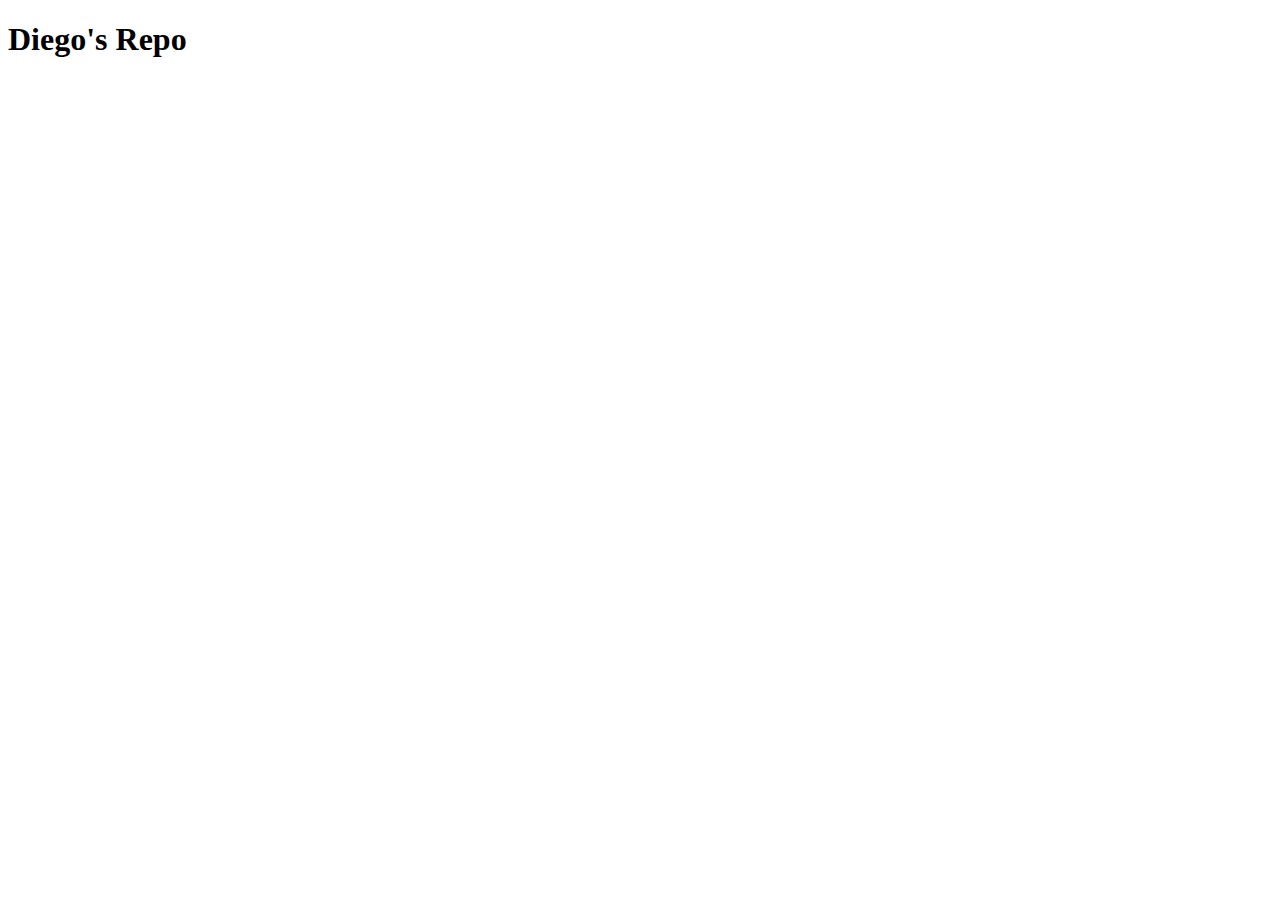
==== First Repo.html @ d65470a8 "Create Index.html" ====
<!DOCTYPE html>
<html lang="en">
  <head>
    <meta charset="UTF-8">
    <meta name="viewport" content="width=device-width, initial-scale=1.0">
    <meta http-equiv="X-UA-Compatible" content="ie=edge">
    <title>Diego's First Repo</title>
    <link rel="stylesheet" href="styles.css">
  </head>
  <body>
    <h1>Diego's Repo</h1>
  </body>
</html>
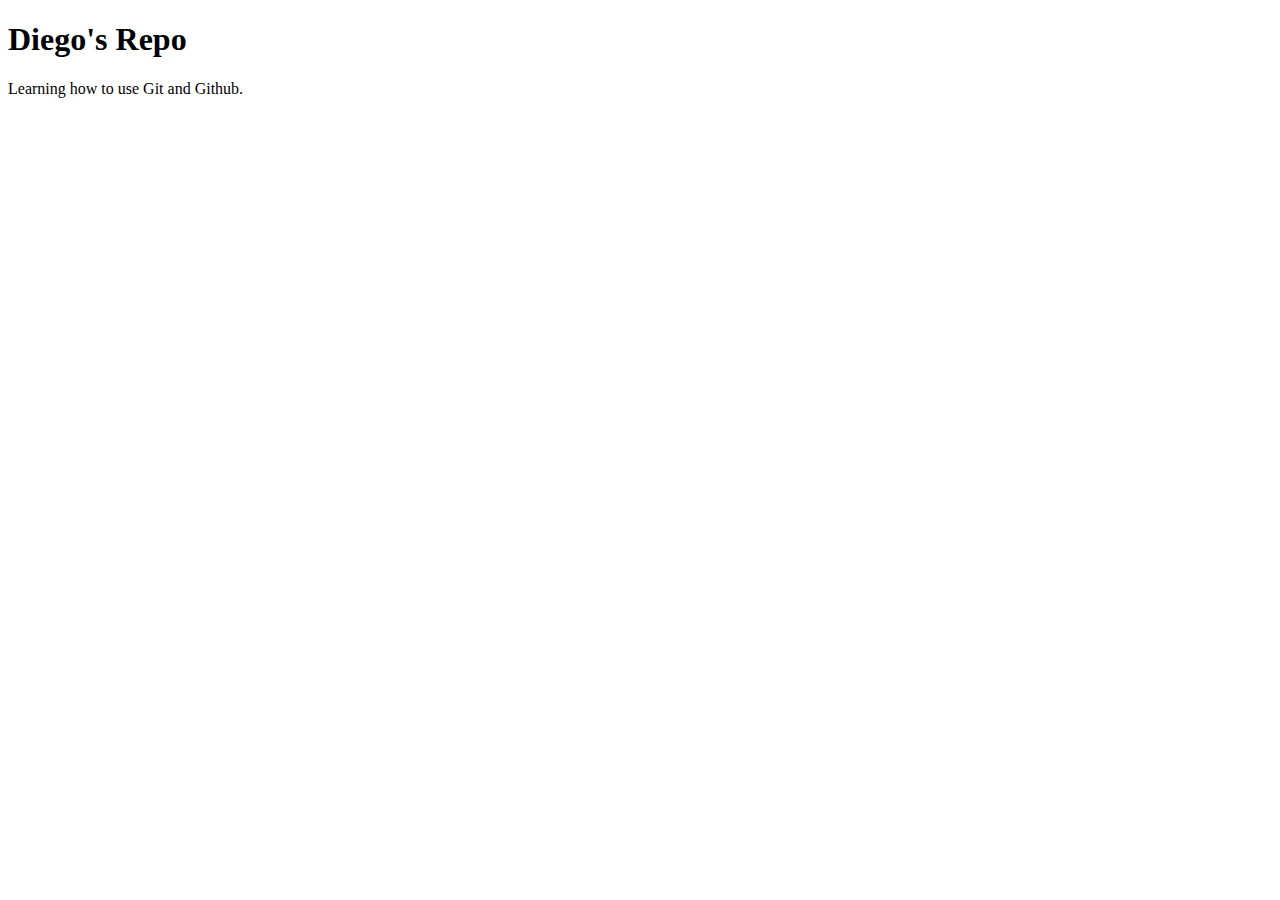
==== commit c105e74c: "Update First Repo.html" ====
--- a/First Repo.html
+++ b/First Repo.html
@@ -9,5 +9,6 @@
   </head>
   <body>
     <h1>Diego's Repo</h1>
+    <p1> Learning how to use Git and Github.</p>
   </body>
 </html>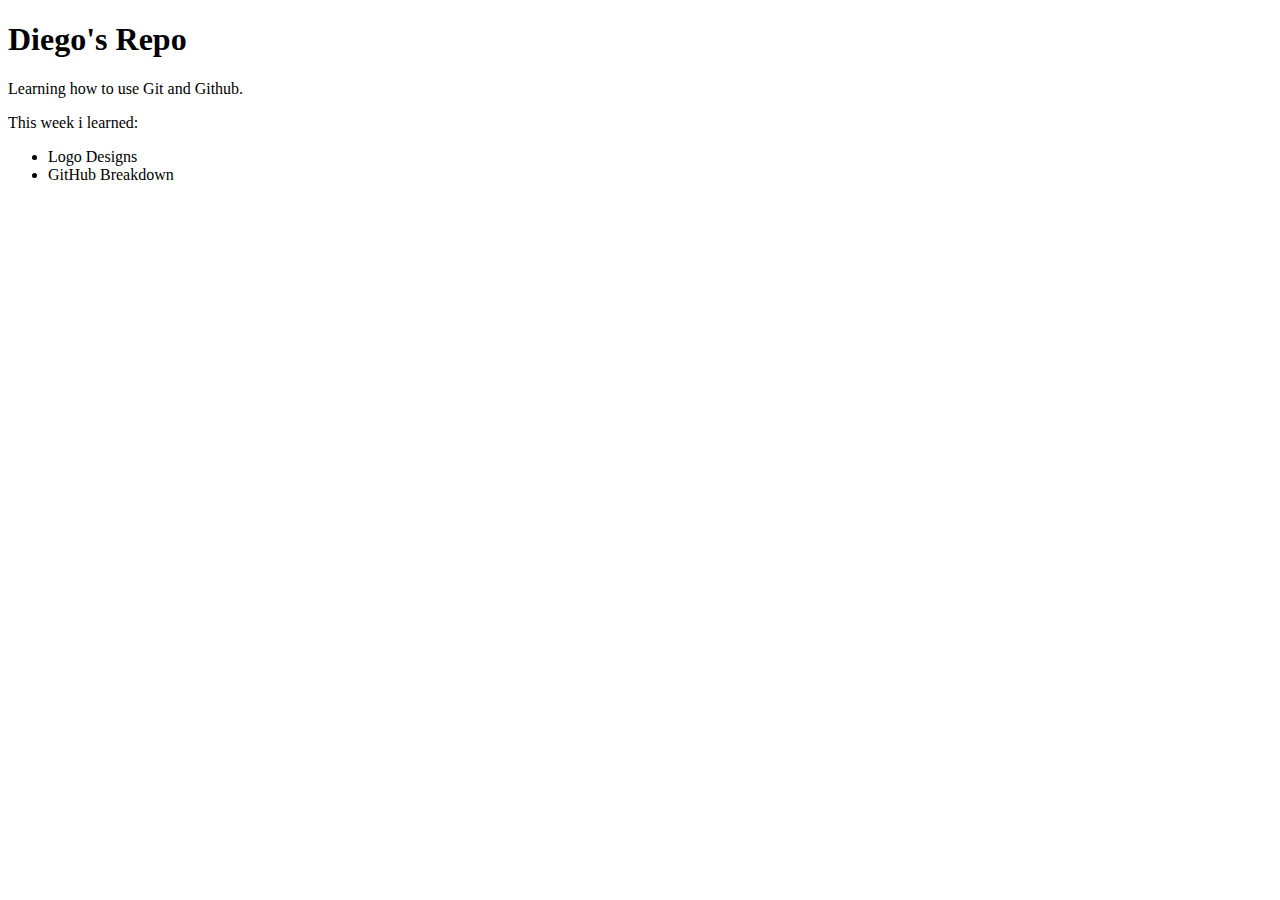
==== commit f2914713: "Added list to Repo" ====
--- a/First Repo.html
+++ b/First Repo.html
@@ -11,4 +11,10 @@
     <h1>Diego's Repo</h1>
     <p1> Learning how to use Git and Github.</p>
   </body>
+  <p> This week i learned: </p>
+  <ul>
+    <li>Logo Designs
+    <li>GitHub Breakdown</li>
+  
+  </li></ul>
 </html>